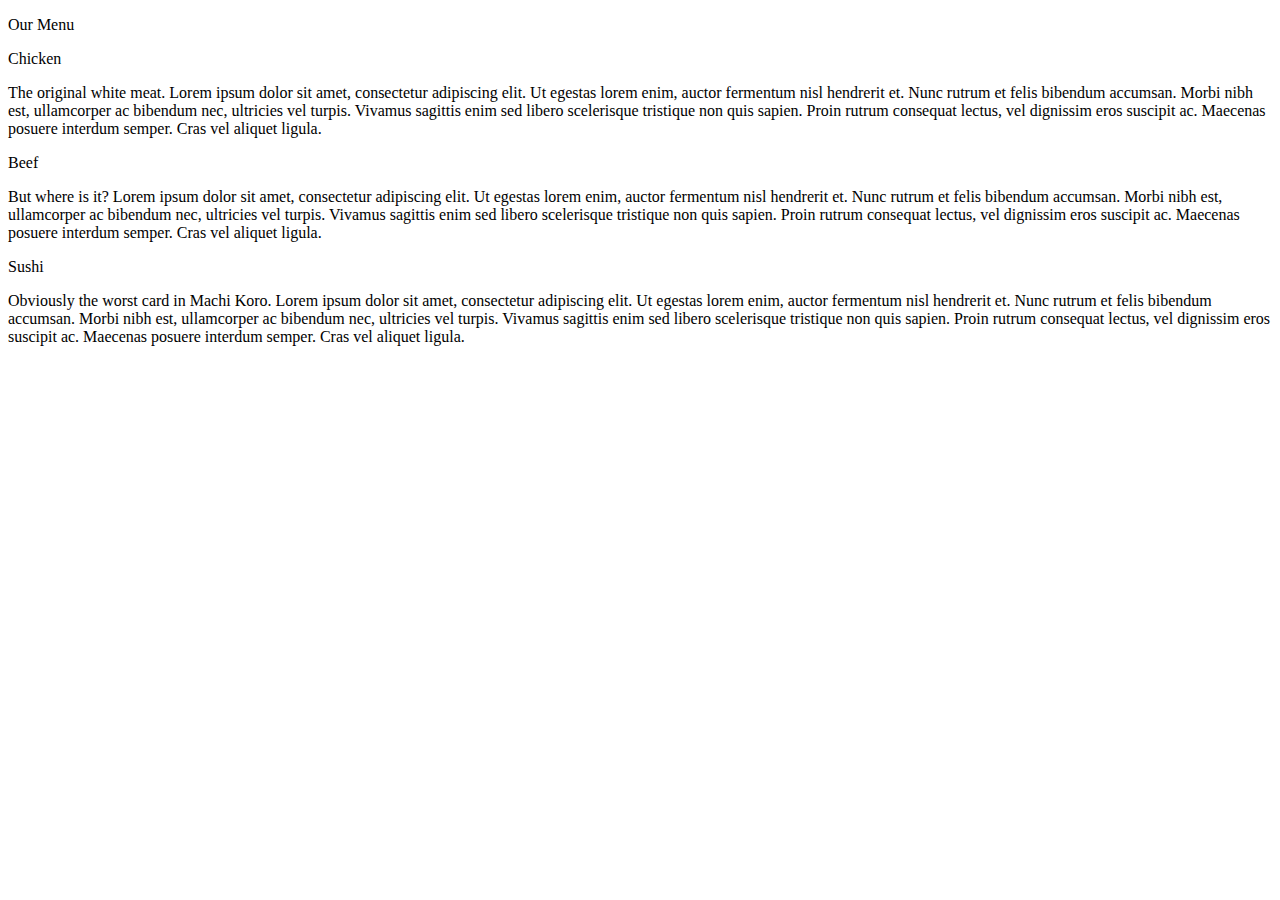
==== module2-solution/index.html @ 38c1b45d "Index for Solution 2" ====
<!DOCTYPE html>

<html>
	<head>
		<meta charset="utf-8">
		<meta name="viewport" content="width=device-width, initial-scale=1">
		
		<title>Assignment Solution for Module 2</title>
		
		<link rel="stylesheet" type="text/css" href="css/mod2.css" />
	</head>
	
	<body>
		<p id="Heading">Our Menu</p> <!-- p tag for Optional requirement -->
		
		<div class="container">
			<section id="ChickenPanel" class="col-lg-4 col-md-6 col-sm-12">
				<span id="ChickenTitle">Chicken</span>
				<p class="PanelBodyText">The original white meat. Lorem ipsum dolor sit amet, consectetur adipiscing elit. Ut egestas lorem enim, auctor fermentum nisl hendrerit et. Nunc rutrum et felis bibendum accumsan. Morbi nibh est, ullamcorper ac bibendum nec, ultricies vel turpis. Vivamus sagittis enim sed libero scelerisque tristique non quis sapien. Proin rutrum consequat lectus, vel dignissim eros suscipit ac. Maecenas posuere interdum semper. Cras vel aliquet ligula.</p>
			</section>
			
			<section id="BeefPanel" class="col-lg-4 col-md-6 col-sm-12">
				<span id="BeefTitle">Beef</span>
				<p class="PanelBodyText">But where is it? Lorem ipsum dolor sit amet, consectetur adipiscing elit. Ut egestas lorem enim, auctor fermentum nisl hendrerit et. Nunc rutrum et felis bibendum accumsan. Morbi nibh est, ullamcorper ac bibendum nec, ultricies vel turpis. Vivamus sagittis enim sed libero scelerisque tristique non quis sapien. Proin rutrum consequat lectus, vel dignissim eros suscipit ac. Maecenas posuere interdum semper. Cras vel aliquet ligula.</p>
			</section>
			
			<section id="SushiPanel" class="col-lg-4 col-md-12 col-sm-12">
				<span id="SushiTitle">Sushi</span>
				<p class="PanelBodyText">Obviously the worst card in Machi Koro. Lorem ipsum dolor sit amet, consectetur adipiscing elit. Ut egestas lorem enim, auctor fermentum nisl hendrerit et. Nunc rutrum et felis bibendum accumsan. Morbi nibh est, ullamcorper ac bibendum nec, ultricies vel turpis. Vivamus sagittis enim sed libero scelerisque tristique non quis sapien. Proin rutrum consequat lectus, vel dignissim eros suscipit ac. Maecenas posuere interdum semper. Cras vel aliquet ligula.</p>
			</section>
		</div>
	</body>
</html>
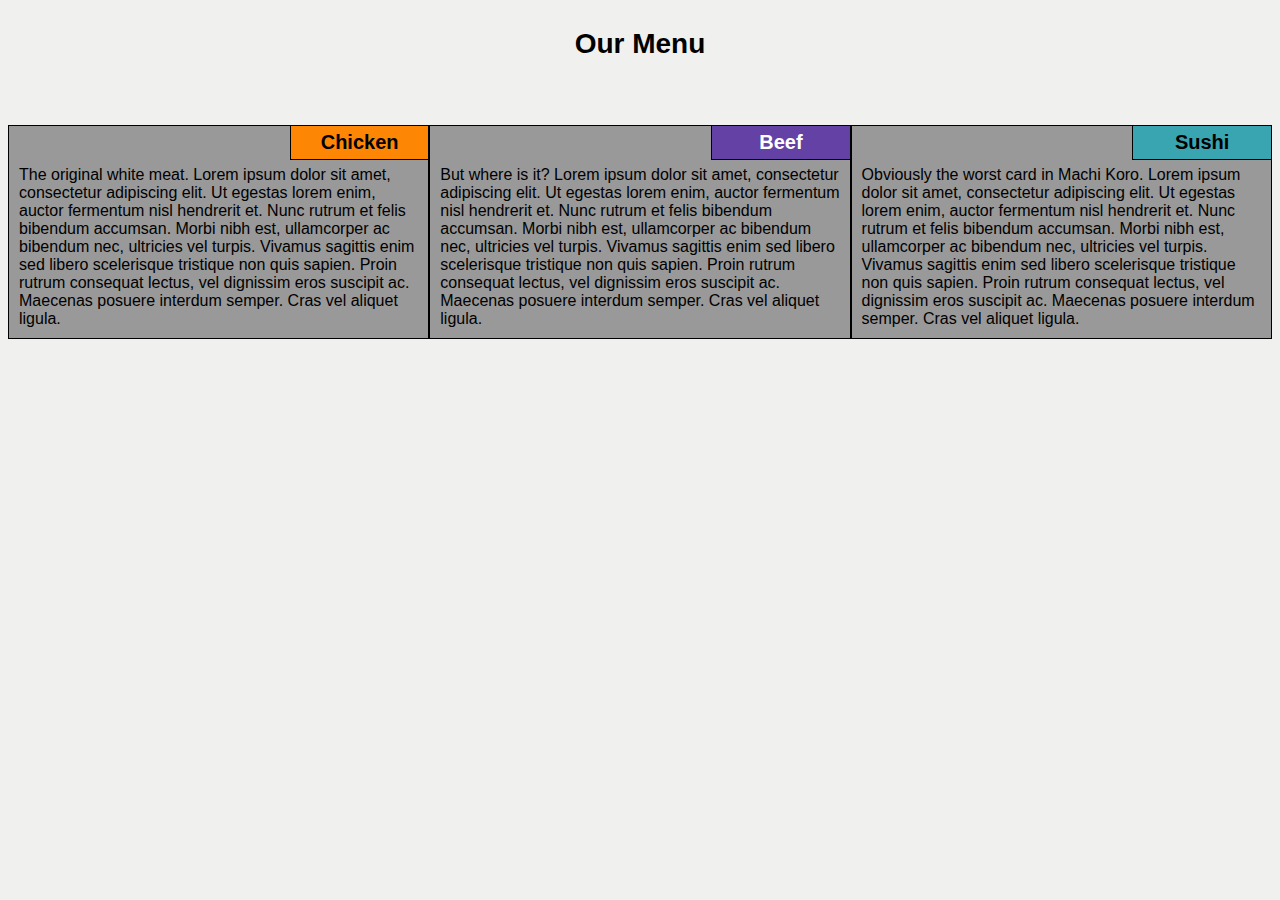
==== commit 4434455e: "Tweaks for module 2" ====
--- a/module2-solution/index.html
+++ b/module2-solution/index.html
@@ -13,7 +13,7 @@
 	<body>
 		<p id="Heading">Our Menu</p> <!-- p tag for Optional requirement -->
 		
-		<div class="container">
+		<div class="row">
 			<section id="ChickenPanel" class="col-lg-4 col-md-6 col-sm-12">
 				<span id="ChickenTitle">Chicken</span>
 				<p class="PanelBodyText">The original white meat. Lorem ipsum dolor sit amet, consectetur adipiscing elit. Ut egestas lorem enim, auctor fermentum nisl hendrerit et. Nunc rutrum et felis bibendum accumsan. Morbi nibh est, ullamcorper ac bibendum nec, ultricies vel turpis. Vivamus sagittis enim sed libero scelerisque tristique non quis sapien. Proin rutrum consequat lectus, vel dignissim eros suscipit ac. Maecenas posuere interdum semper. Cras vel aliquet ligula.</p>
--- a/module2-solution/css/mod2.css
+++ b/module2-solution/css/mod2.css
@@ -0,0 +1,231 @@
+* {
+	font-family: Helvetica, Sans-Serif, Arial; /* Optional Requirement -- change Font */
+	box-sizing: border-box;
+}
+
+body {
+	background-color: rgba(217, 217, 214, .4);
+}
+
+#Heading { /* Optional Requirement -- Font size 75% larger than dummy text */
+	text-align: center;
+	font-size: 1.75em;
+	font-weight: bold;
+	margin-bottom: 15px;
+}
+
+.row {
+	position: relative;
+	top: 50px;
+	width: 100%;
+}
+
+#ChickenPanel, #BeefPanel, #SushiPanel {
+	background-color: #999999;
+	margin-bottom: 15px;
+}
+
+#ChickenTitle, #BeefTitle, #SushiTitle {
+	float: right;
+	padding: 5px;
+	border-width: 0 0 1px 1px;
+	border-style: solid;
+	border-color: black;
+	font-size: 1.25em;
+	font-weight: bold;
+	text-align: center;
+	width: 33%;
+	margin: 0;
+}
+
+#ChickenTitle {
+	background-color: #FE8605;
+}
+
+#BeefTitle {
+	color: #FFFFFF;
+	background-color: #6441A5;
+}
+
+#SushiTitle {
+	background-color: #39A5B1;
+}
+
+.PanelBodyText {
+	margin: 10px 10px 10px 10px;
+	padding-top: 30px;
+}
+
+/** For Large-Sized (Desktop) Screens **/
+@media (min-width: 992px) {
+	
+	.col-lg-1, .col-lg-2, .col-lg-3, .col-lg-4, .col-lg-5, .col-lg-6,
+		.col-lg-7, .col-lg-8, .col-lg-9, .col-lg-10, .col-lg-11, .col-lg-12 {
+		float: left;
+		border: 1px solid black;
+	}
+	
+	.col-lg-1 {
+		width: 8.33%;
+	}
+	
+	.col-lg-2 {
+		width: 16.66%;
+	}
+	
+	.col-lg-3 {
+		width: 25%;
+	}
+	
+	.col-lg-4 {
+		width: 33.33%;
+	}
+	
+	.col-lg-5 {
+		width: 41.66%;
+	}
+	
+	.col-lg-6 {
+		width: 50%;
+	}
+	
+	.col-lg-7 {
+		width: 58.33%;
+	}
+	
+	.col-lg-8 {
+		width: 66.66%;
+	}
+	
+	.col-lg-9 {
+		width: 75%;
+	}
+	
+	.col-lg-10 {
+		width: 83.33%;
+	}
+	
+	.col-lg-11 {
+		width: 91.66%;
+	}
+	
+	.col-lg-12 {
+		width: 100%;
+	}
+}
+
+/** For Mid-Sized (Tablet) Screens **/
+@media (min-width: 768px) and (max-width: 991px) {
+	
+		.col-md-1, .col-md-2, .col-md-3, .col-md-4, .col-md-5, .col-md-6,
+		.col-md-7, .col-md-8, .col-md-9, .col-md-10, .col-md-11, .col-md-12 {
+		float: left;
+		border: 1px solid black;
+	}
+	
+	.col-md-1 {
+		width: 8.33%;
+	}
+	
+	.col-md-2 {
+		width: 16.66%;
+	}
+	
+	.col-md-3 {
+		width: 25%;
+	}
+	
+	.col-md-4 {
+		width: 33.33%;
+	}
+	
+	.col-md-5 {
+		width: 41.66%;
+	}
+	
+	.col-md-6 {
+		width: 50%;
+	}
+	
+	.col-md-7 {
+		width: 58.33%;
+	}
+	
+	.col-md-8 {
+		width: 66.66%;
+	}
+	
+	.col-md-9 {
+		width: 75%;
+	}
+	
+	.col-md-10 {
+		width: 83.33%;
+	}
+	
+	.col-md-11 {
+		width: 91.66%;
+	}
+	
+	.col-md-12 {
+		width: 100%;
+	}
+}
+
+/** For Small-Sized (Phone) Screens **/
+@media (max-width: 767px) {
+	
+			.col-sm-1, .col-sm-2, .col-sm-3, .col-sm-4, .col-sm-5, .col-sm-6,
+		.col-sm-7, .col-sm-8, .col-sm-9, .col-sm-10, .col-sm-11, .col-sm-12 {
+		float: left;
+		border: 1px solid black;
+	}
+	
+	.col-sm-1 {
+		width: 8.33%;
+	}
+	
+	.col-sm-2 {
+		width: 16.66%;
+	}
+	
+	.col-sm-3 {
+		width: 25%;
+	}
+	
+	.col-sm-4 {
+		width: 33.33%;
+	}
+	
+	.col-sm-5 {
+		width: 41.66%;
+	}
+	
+	.col-sm-6 {
+		width: 50%;
+	}
+	
+	.col-sm-7 {
+		width: 58.33%;
+	}
+	
+	.col-sm-8 {
+		width: 66.66%;
+	}
+	
+	.col-sm-9 {
+		width: 75%;
+	}
+	
+	.col-sm-10 {
+		width: 83.33%;
+	}
+	
+	.col-sm-11 {
+		width: 91.66%;
+	}
+	
+	.col-sm-12 {
+		width: 100%;
+	}
+}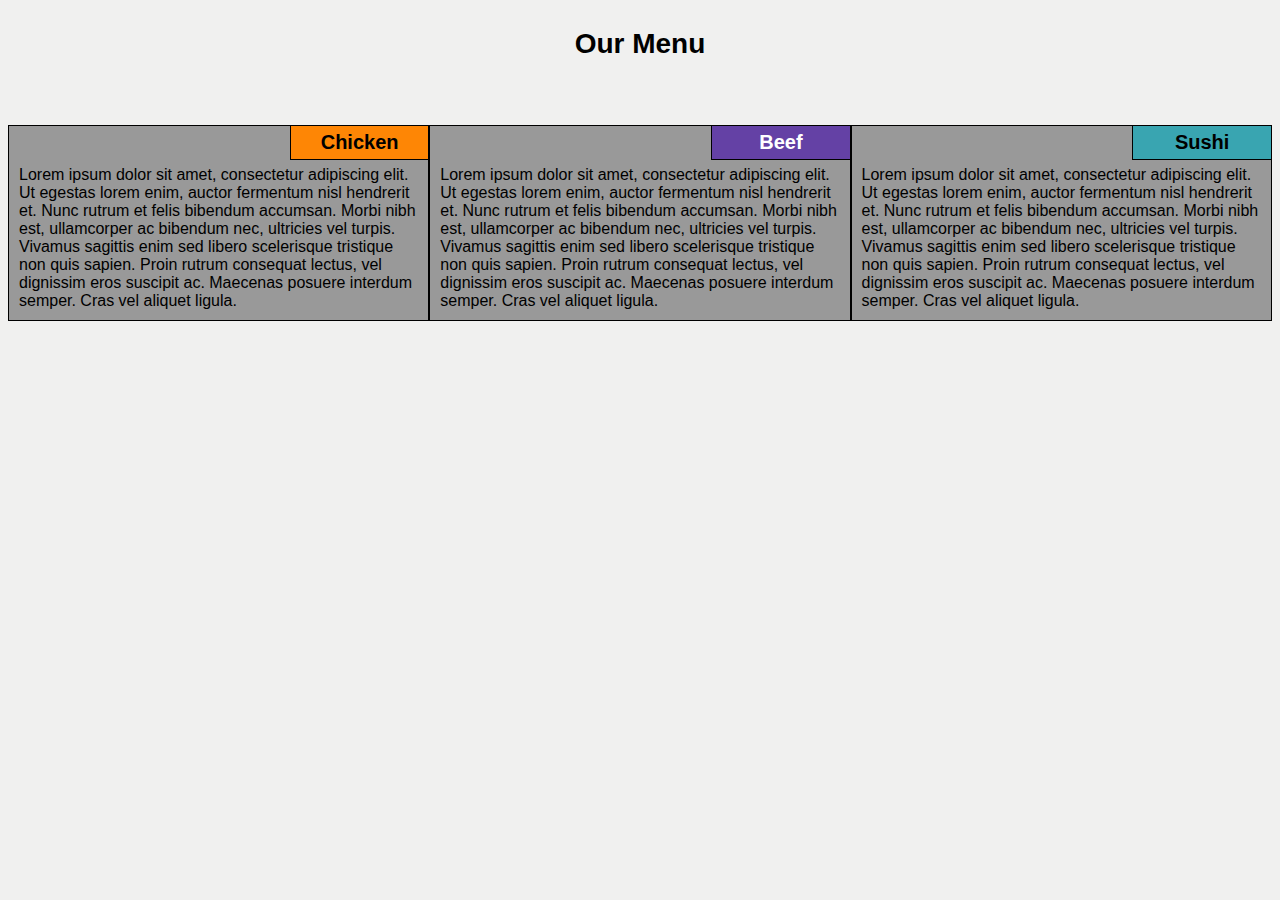
==== commit b821fee3: "Final Revision for Module 2 Solution" ====
--- a/module2-solution/index.html
+++ b/module2-solution/index.html
@@ -16,18 +16,18 @@
 		<div class="row">
 			<section id="ChickenPanel" class="col-lg-4 col-md-6 col-sm-12">
 				<span id="ChickenTitle">Chicken</span>
-				<p class="PanelBodyText">The original white meat. Lorem ipsum dolor sit amet, consectetur adipiscing elit. Ut egestas lorem enim, auctor fermentum nisl hendrerit et. Nunc rutrum et felis bibendum accumsan. Morbi nibh est, ullamcorper ac bibendum nec, ultricies vel turpis. Vivamus sagittis enim sed libero scelerisque tristique non quis sapien. Proin rutrum consequat lectus, vel dignissim eros suscipit ac. Maecenas posuere interdum semper. Cras vel aliquet ligula.</p>
+				<p class="PanelBodyText">Lorem ipsum dolor sit amet, consectetur adipiscing elit. Ut egestas lorem enim, auctor fermentum nisl hendrerit et. Nunc rutrum et felis bibendum accumsan. Morbi nibh est, ullamcorper ac bibendum nec, ultricies vel turpis. Vivamus sagittis enim sed libero scelerisque tristique non quis sapien. Proin rutrum consequat lectus, vel dignissim eros suscipit ac. Maecenas posuere interdum semper. Cras vel aliquet ligula.</p>
 			</section>
 			
 			<section id="BeefPanel" class="col-lg-4 col-md-6 col-sm-12">
 				<span id="BeefTitle">Beef</span>
-				<p class="PanelBodyText">But where is it? Lorem ipsum dolor sit amet, consectetur adipiscing elit. Ut egestas lorem enim, auctor fermentum nisl hendrerit et. Nunc rutrum et felis bibendum accumsan. Morbi nibh est, ullamcorper ac bibendum nec, ultricies vel turpis. Vivamus sagittis enim sed libero scelerisque tristique non quis sapien. Proin rutrum consequat lectus, vel dignissim eros suscipit ac. Maecenas posuere interdum semper. Cras vel aliquet ligula.</p>
+				<p class="PanelBodyText">Lorem ipsum dolor sit amet, consectetur adipiscing elit. Ut egestas lorem enim, auctor fermentum nisl hendrerit et. Nunc rutrum et felis bibendum accumsan. Morbi nibh est, ullamcorper ac bibendum nec, ultricies vel turpis. Vivamus sagittis enim sed libero scelerisque tristique non quis sapien. Proin rutrum consequat lectus, vel dignissim eros suscipit ac. Maecenas posuere interdum semper. Cras vel aliquet ligula.</p>
 			</section>
 			
 			<section id="SushiPanel" class="col-lg-4 col-md-12 col-sm-12">
 				<span id="SushiTitle">Sushi</span>
-				<p class="PanelBodyText">Obviously the worst card in Machi Koro. Lorem ipsum dolor sit amet, consectetur adipiscing elit. Ut egestas lorem enim, auctor fermentum nisl hendrerit et. Nunc rutrum et felis bibendum accumsan. Morbi nibh est, ullamcorper ac bibendum nec, ultricies vel turpis. Vivamus sagittis enim sed libero scelerisque tristique non quis sapien. Proin rutrum consequat lectus, vel dignissim eros suscipit ac. Maecenas posuere interdum semper. Cras vel aliquet ligula.</p>
+				<p class="PanelBodyText">Lorem ipsum dolor sit amet, consectetur adipiscing elit. Ut egestas lorem enim, auctor fermentum nisl hendrerit et. Nunc rutrum et felis bibendum accumsan. Morbi nibh est, ullamcorper ac bibendum nec, ultricies vel turpis. Vivamus sagittis enim sed libero scelerisque tristique non quis sapien. Proin rutrum consequat lectus, vel dignissim eros suscipit ac. Maecenas posuere interdum semper. Cras vel aliquet ligula.</p>
 			</section>
 		</div>
 	</body>
-</html>+</html>
